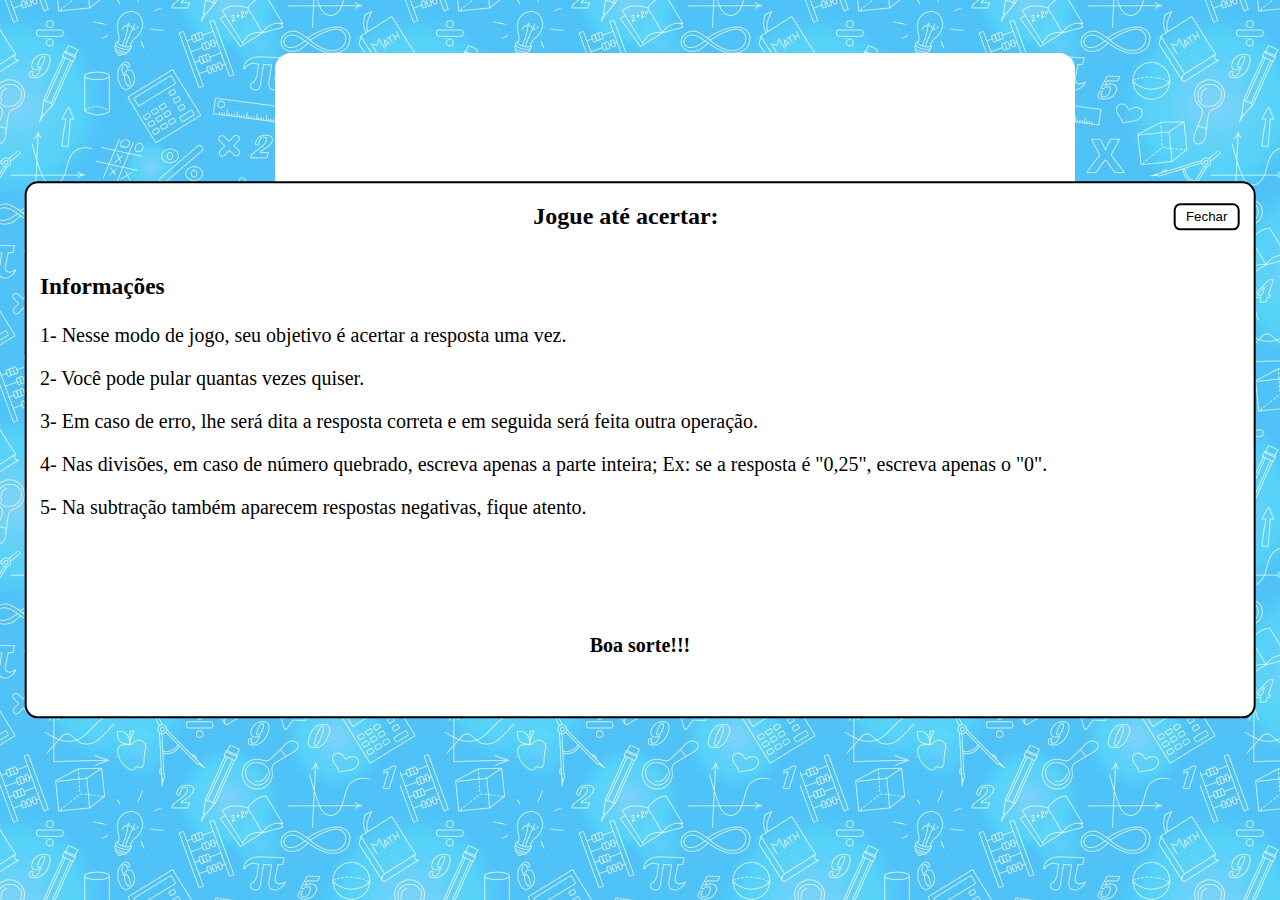
==== index1.html @ 26b4ddcf "Add files via upload" ====
<!DOCTYPE html>
<html lang="en">

<head>
  <meta charset="UTF-8">
  <meta http-equiv="X-UA-Compatible" content="IE=Edge">
  <meta name="viewport" content="width=device-width, initial-scale=1">

  <title>HTML</title>

  <!-- HTML -->


  <!-- Custom Styles -->
  <link rel="stylesheet" href="style.css">
</head>

<body onload="Modal()">
  <div id="congrats" class="hide">
    <div id="congrats-body">
      <img src="./imagens/congrats.png"><br>
      <img id="trof" src="./imagens/trofeu.png">
    </div>
  </div>
  <div id="modal" class="hide">
    <div id="modal-head">
      <h2>Jogue até acertar: </h2>
      <button id="fechar" onclick="Modal()">Fechar</button>
    </div>
    <div id="modal-body">
      <h3>Informações</h3>
      <p>1- Nesse modo de jogo, seu objetivo é acertar a resposta uma vez.</p>
      <p>2- Você pode pular quantas vezes quiser.</p>
      <p>3- Em caso de erro, lhe será dita a resposta correta e em seguida será feita outra operação.</p>
      <p>4- Nas divisões, em caso de número quebrado, escreva apenas a parte inteira; Ex: se a resposta é "0,25",
        escreva apenas o "0".</p>
      <p>5- Na subtração também aparecem respostas negativas, fique atento.</p>

      <br><br><br>

      <center>
        <h4>Boa sorte!!!</h4>
      </center>
    </div>
  </div>
  <div id="equacao">
    <div id="DivA"></div>
    <div id="DivC"></div>
    <div id="DivB"></div>
    <div id="igual"></div>
  </div>
  <input type="button" onclick="Criar()" id="emb" value="Clique para criar uma conta matemática">
  <script src="script.js"></script>
</body>

</html>
---- style.css ----
@media screen and (min-width: 1025px){
body {
    background-image: url("imagens/fundo-azul.jpg");
  }
  
  #resp{
    margin-top: 100pt;
    font-size: 60pt;
    width: 95pt;
  }
  
  #DivA, #DivB, #DivC, #igual{
    margin-top: 100pt;
    font-size: 60pt;
    float: left;
  }
  
  #DivA{
    margin-left: 165pt;
  }
  
  
  #emb{
      width: 298pt;
      height: 70pt;
      font-size: 15pt;
      border-radius: 12pt;
      border: 0pt;
      background-color: lightblue;
      margin-left: 350pt;
    }
  
  #equacao{
    align-items: center;
    margin-top: 40pt;
    margin-bottom: 10pt;
    margin-left: 200pt;
    width: 600pt;
    background-color: white;
    border-radius: 12pt;
    height: 300pt;
  }

  #conf{
    margin-left: 350pt;
  }
  #conf,#pular {
    width: 140pt;
    height: 70pt;
    font-size: 15pt;
    border-radius: 12pt;
    border: 0pt;
    background-color: lightblue;
  }
  
  #modal{
    position: fixed;
    top: 50%;
    left: 50%;
    transform: translate(-50%, -50%);
    background-color: white;
    z-index: 10;
    border: 2px solid black;
    border-radius: 10pt;
    width: 900pt;
    height: 400pt;
    padding-left: 10pt;
    padding-right: 10pt;
  }
  
  #fechar{
    border: 2px solid black;
    background-color: white;
    border-radius: 5pt;
    height: 20pt;
    width: 50pt;
  }
  
  #modal-head{
    display: flex;
    justify-content: space-between;
    align-items: center;
    padding-left: 370pt;
  }

  #modal-body{
    font-size: 15pt;
  }

  .hide{
    opacity: 0;
    pointer-events: none;
  }

  #congrats{
    position: fixed;
    top: 50%;
    left: 50%;
    transform: translate(-50%, -50%);
    z-index: 15;
    width: 100%;
    height: 100%;
    background-color: rgba(0, 0, 0,0.5);
  }

  #congrats-body{
    margin-top: -35pt;
    display: grid;
    place-items: center;
  }
}

@media screen and (max-width: 1024px){
  body {
    background-image: url("imagens/fundo-azul.jpg");
  }
  
  #resp{
    margin-top: 60pt;
    font-size: 40pt;
    width: 90pt;
  }
  
  #DivA, #DivB, #DivC, #igual{
    margin-top: 60pt;
    font-size: 40pt;
    float: left;
  }
  
  #DivA{
    margin-left: 50pt;
  }
  
  
  #emb{
      width: 298pt;
      height: 70pt;
      font-size: 15pt;
      border-radius: 12pt;
      border: 0pt;
      background-color: lightblue;
      margin-left: 100;
    }
  
  #equacao{
    margin-bottom: 10pt;
    width: 747pt;
    background-color: white;
    border-radius: 12pt;
    height: 200pt;
  }
  
  #conf,#pular {
    width: 140pt;
    height: 70pt;
    font-size: 15pt;
    border-radius: 12pt;
    border: 0pt;
    background-color: lightblue;
  }
  
  #modal{
    position: fixed;
    top: 50%;
    left: 50%;
    transform: translate(-50%, -50%);
    background-color: white;
    z-index: 10;
    border: 2px solid black;
    border-radius: 10pt;
    width: 95%;
    height: 90%;
    padding-left: 10pt;
    padding-right: 10pt;
  }
  
  #fechar{
    border: 2px solid black;
    background-color: white;
    border-radius: 5pt;
    height: 20pt;
    width: 50pt;
  }
  
  #modal-head{
    display: flex;
    justify-content: space-between;
    align-items: center;
  }
  
  .hide{
    opacity: 0;
    pointer-events: none;
  }

    #congrats{
    position: fixed;
    top: 50%;
    left: 50%;
    transform: translate(-50%, -50%);
    z-index: 15;
    width: 100%;
    height: 100%;
    background-color: rgba(0, 0, 0,0.5);
  }

  #congrats-body{
    margin-top: -15pt;
    display: grid;
    place-items: center;
  }

  img{
   width: 100%;
  }
  #trof{
    width: 60%;
  }
}

@media screen and (max-width: 574px){
  body {
    background-image: url("imagens/fundo-azul.jpg");
  }
  
  #resp{
    margin-top: 60pt;
    font-size: 40pt;
    width: 90pt;
  }
  
  #DivA, #DivB, #DivC, #igual{
    margin-top: 60pt;
    font-size: 40pt;
    float: left;
  }
  
  #DivA{
    margin-left: 50pt;
  }
  
  
  #emb{
      width: 100%;
      height: 70pt;
      font-size: 100%;
      border-radius: 12pt;
      border: 0pt;
      background-color: lightblue;
    }
  
  #equacao{
    margin-bottom: 10pt;
    width: 100%;
    background-color: white;
    border-radius: 12pt;
    height: 200pt;
  }
  
  #conf,#pular {
    width: 49.2%;
    height: 70pt;
    font-size: 15pt;
    border-radius: 12pt;
    border: 0pt;
    background-color: lightblue;
  }
  
  #modal{
    position: fixed;
    top: 50%;
    left: 50%;
    transform: translate(-50%, -50%);
    background-color: white;
    z-index: 10;
    border: 2px solid black;
    border-radius: 10pt;
    width: 90%;
    height: 95%;
    padding-left: 10pt;
    padding-right: 10pt;
  }
  
  #fechar{
    border: 2px solid black;
    background-color: white;
    border-radius: 5pt;
    height: 20pt;
    width: 50pt;
  }
  
  #modal-head{
    display: flex;
    justify-content: space-between;
    align-items: center;
  }
  
  .hide{
    opacity: 0;
    pointer-events: none;
  }

    #congrats{
    position: fixed;
    top: 50%;
    left: 50%;
    transform: translate(-50%, -50%);
    z-index: 15;
    width: 100%;
    height: 100%;
    background-color: rgba(0, 0, 0,0.5);
  }

  #congrats-body{
    margin-top: -15pt;
    display: grid;
    place-items: center;
  }

  img{
   width: 100%;
  }
  #trof{
    width: 60%;
  }
}
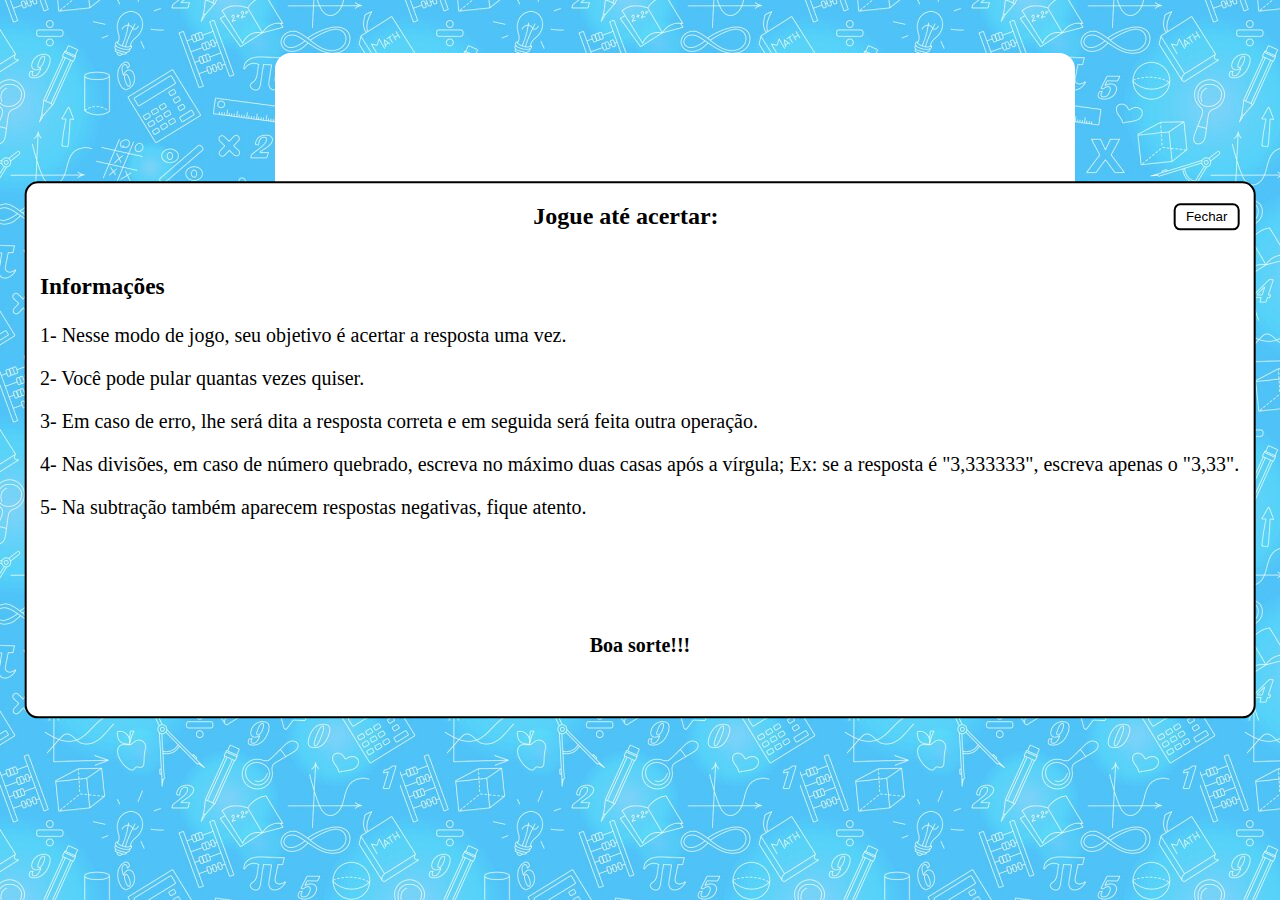
==== commit c8f0a0a3: "Update index1.html" ====
--- a/index1.html
+++ b/index1.html
@@ -32,8 +32,8 @@
       <p>1- Nesse modo de jogo, seu objetivo é acertar a resposta uma vez.</p>
       <p>2- Você pode pular quantas vezes quiser.</p>
       <p>3- Em caso de erro, lhe será dita a resposta correta e em seguida será feita outra operação.</p>
-      <p>4- Nas divisões, em caso de número quebrado, escreva apenas a parte inteira; Ex: se a resposta é "0,25",
-        escreva apenas o "0".</p>
+      <p>4- Nas divisões, em caso de número quebrado, escreva no máximo duas casas após a vírgula; Ex: se a resposta é "3,333333",
+        escreva apenas o "3,33".</p>
       <p>5- Na subtração também aparecem respostas negativas, fique atento.</p>
 
       <br><br><br>
@@ -53,4 +53,4 @@
   <script src="script.js"></script>
 </body>
 
-</html>+</html>
--- a/style.css
+++ b/style.css
@@ -226,7 +226,7 @@
   #resp{
     margin-top: 60pt;
     font-size: 40pt;
-    width: 90pt;
+    width: 85pt;
   }
   
   #DivA, #DivB, #DivC, #igual{
@@ -235,8 +235,8 @@
     float: left;
   }
   
-  #DivA{
-    margin-left: 50pt;
+  #DivA {
+    margin-left: 15%;
   }
   
   
@@ -323,4 +323,4 @@
   #trof{
     width: 60%;
   }
-}+}
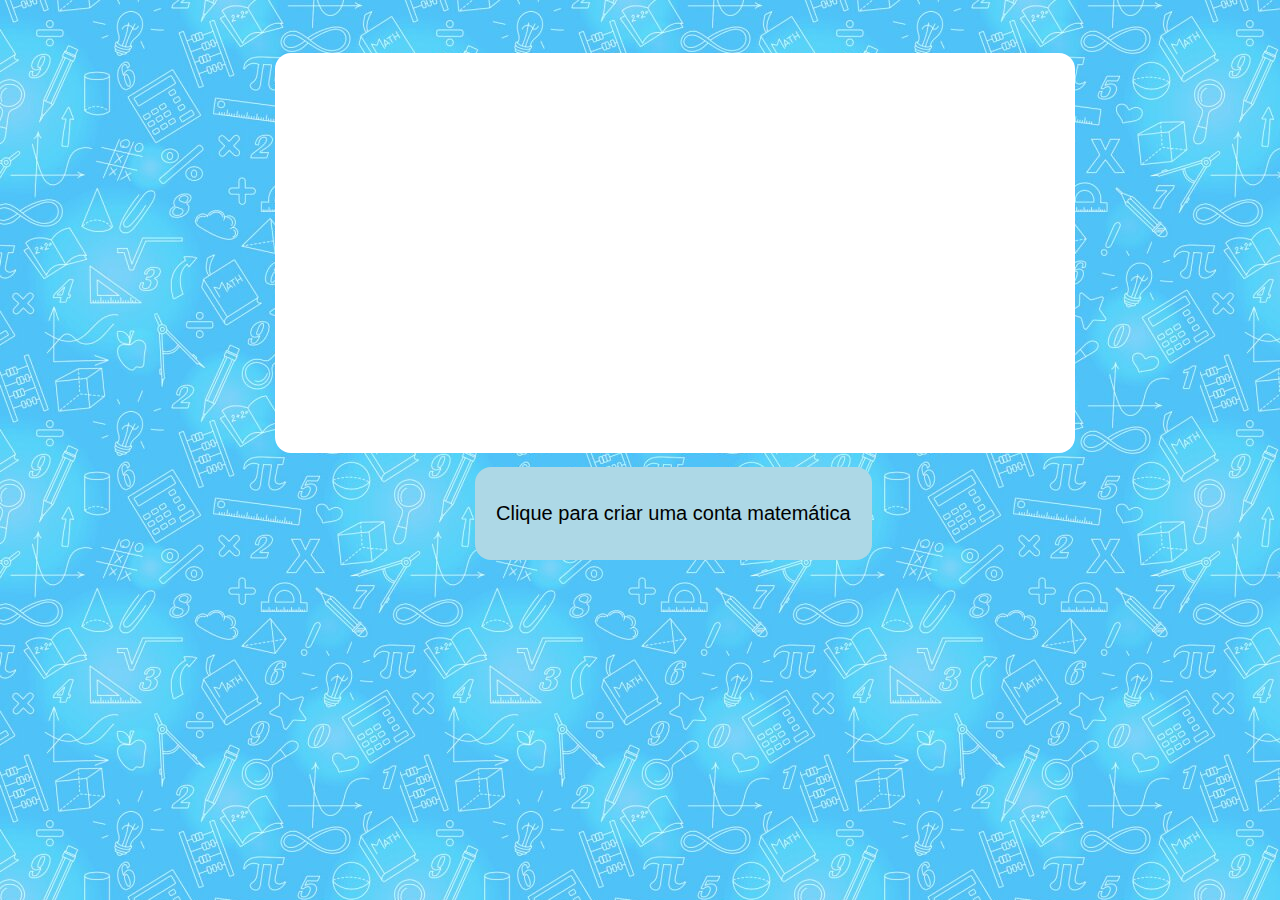
==== commit 3c1b20ce: "Update index1.html" ====
--- a/index1.html
+++ b/index1.html
@@ -32,8 +32,8 @@
       <p>1- Nesse modo de jogo, seu objetivo é acertar a resposta uma vez.</p>
       <p>2- Você pode pular quantas vezes quiser.</p>
       <p>3- Em caso de erro, lhe será dita a resposta correta e em seguida será feita outra operação.</p>
-      <p>4- Nas divisões, em caso de número quebrado, escreva no máximo duas casas após a vírgula; Ex: se a resposta é "3,333333",
-        escreva apenas o "3,33".</p>
+      <p>4- Nas divisões, em caso de número quebrado, escreva apenas o número inteiro; Ex: se a resposta é "0,25",
+        escreva apenas o "0".</p>
       <p>5- Na subtração também aparecem respostas negativas, fique atento.</p>
 
       <br><br><br>
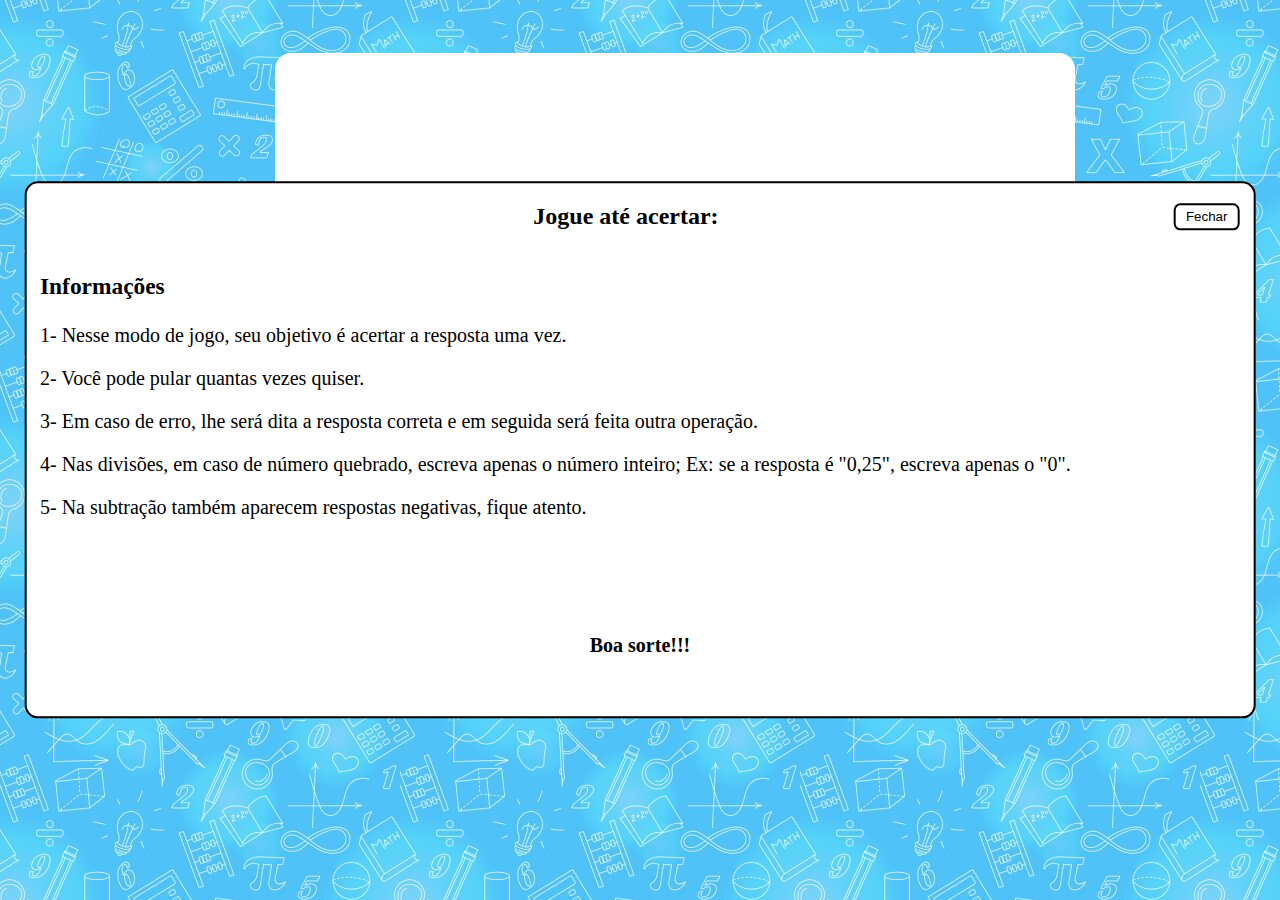
==== commit 4ddd67c1: "Update index1.html" ====
(no text change in the page or its own stylesheets)
